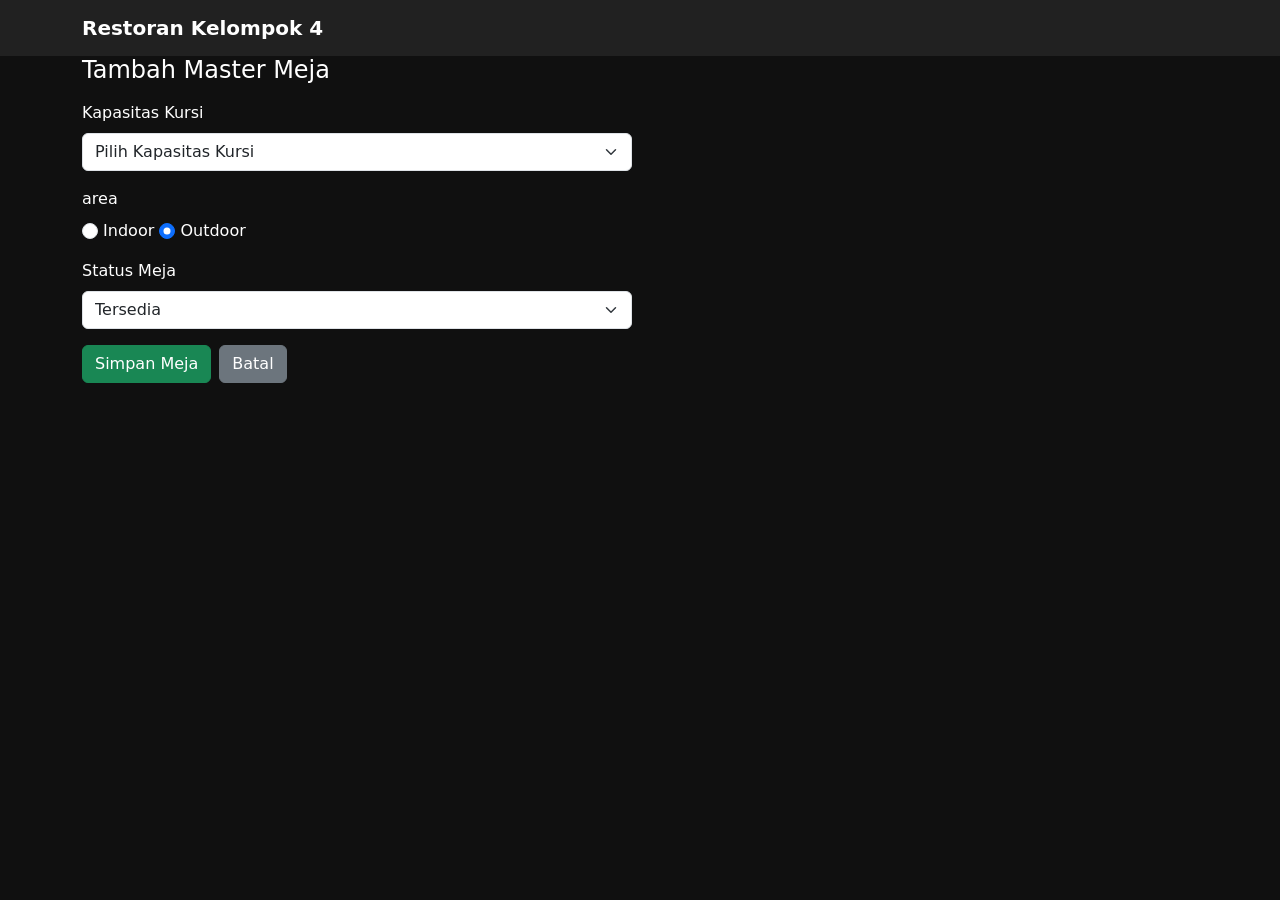
==== tambah.html @ 8766b601 "Progress awal modul-meja(unfinished #1)" ====
<!DOCTYPE html>
<html lang="en">
<head>
    <meta charset="UTF-8">
    <meta name="viewport" content="width=device-width, initial-scale=1.0">
    <title>Tambah Meja</title>
    <link href="https://cdn.jsdelivr.net/npm/bootstrap@5.3.3/dist/css/bootstrap.min.css" rel="stylesheet">
    <link rel="stylesheet" href="style.css">
</head>
<body>
    <!-- NAVBAR -->
    <div class="navbar navbar-dark" style="background-color: #212121;">
        <div class="container">
            <a class="navbar-brand fw-bold" href="index.html">Restoran Kelompok 4</a>
        </div>
    </div>

    <div class="container" style="color:white">
        <div class="kotak_meja" style="max-width: 550px">
            <h4 class="mb-3">Tambah Master Meja</h4>

            <form action="#" method="POST">

                <!-- Kapasitas -->
                <div class="mb-3">
                    <label class="form-label">Kapasitas Kursi</label>
                    <select class="form-select" name="Kapasitas" required>
                        <option value="" disabled selected>Pilih Kapasitas Kursi</option>\
                        <option value="4">4 Kursi</option>
                    </select>
                </div>

                <!-- Area -->
                <div class="mb-3">
                    <label class="form-label d-block">area</label>
                    <div class="form-check-inline">
                        <input class="form-check-input" type="radio" name="area" id="zona1" value="indoor" checked>
                        <label class="form-check-label" for="zona1">Indoor</label>
                        <input class="form-check-input" type="radio" name="area" id="zona2" value="outdoor" checked>
                        <label class="form-check-label" for="zona2">Outdoor</label>
                    </div>
                </div>

                <!-- Status -->
                 <div class="mb-3">
                    <label class="form-label">Status Meja</label>
                    <select class="form-select" name="status" required>
                        <option value="Tersedia">Tersedia</option>
                        <option value="Tersedia">Penuh</option>
                    </select>
                 </div>

                 <!-- Aksi -->
                  <div class="d-flex gap-2">
                    <button type="submit" class="btn btn-success">Simpan Meja</button>
                    <a href="index.html" class="btn btn-secondary">Batal</a>
                  </div>
            </form>
            
        </div>

    </div>
</body>
</html>
---- style.css ----
body {
  background-color: #101010;
}


.kotak-meja {
  background: #ffffff;
  padding: 20px;
  border: 1px solid #d4c5a9;
  margin: 30px auto;
  border-radius: 8px;
}
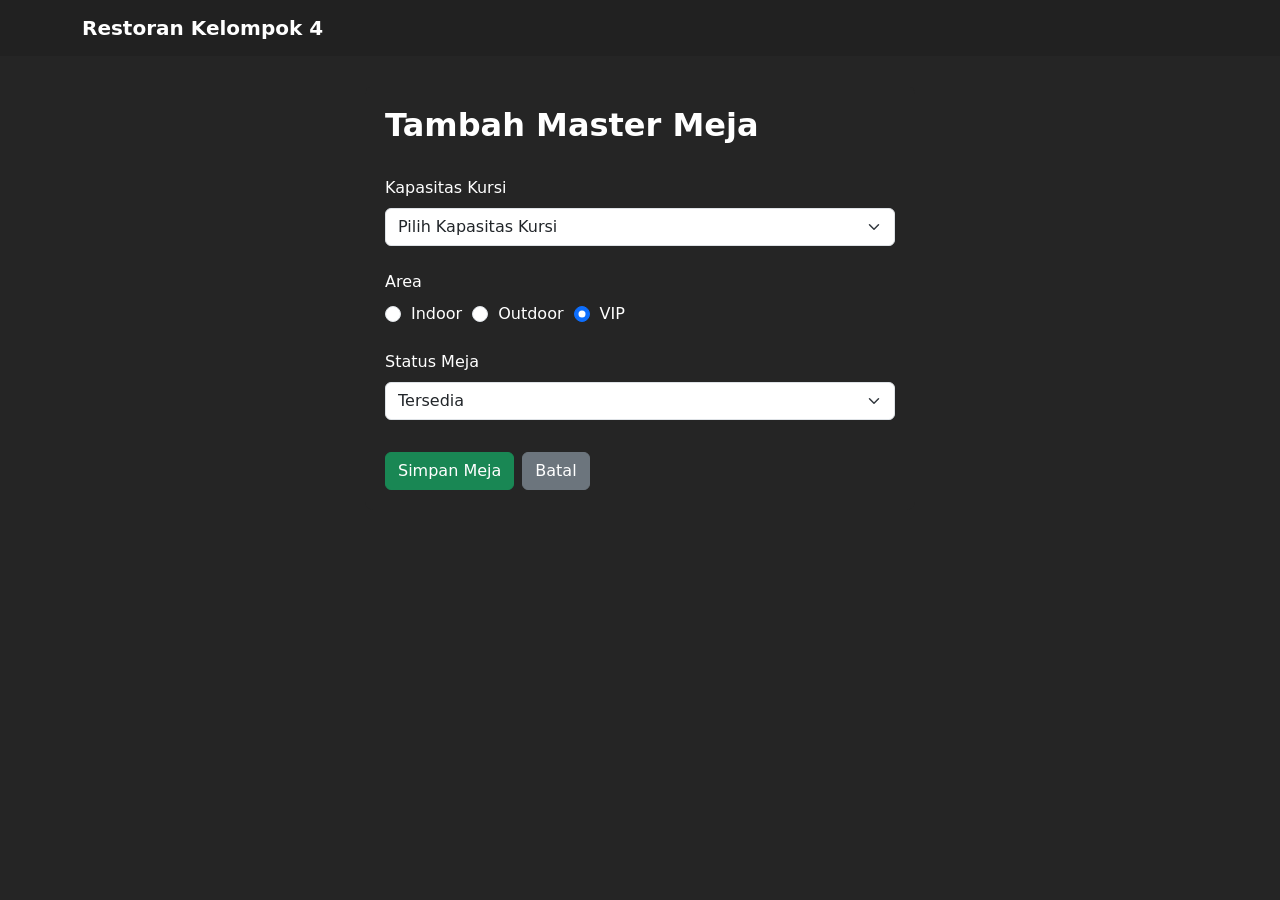
==== commit e5aae524: "Merapihkan dan menyelesaikan modul-meja tahap 1 & 2" ====
--- a/tambah.html
+++ b/tambah.html
@@ -9,49 +9,54 @@
 </head>
 <body>
     <!-- NAVBAR -->
-    <div class="navbar navbar-dark" style="background-color: #212121;">
+    <div class="navbar navbar-dark">
         <div class="container">
             <a class="navbar-brand fw-bold" href="index.html">Restoran Kelompok 4</a>
         </div>
     </div>
 
     <div class="container" style="color:white">
-        <div class="kotak_meja" style="max-width: 550px">
-            <h4 class="mb-3">Tambah Master Meja</h4>
+        <div class="area-input" style="max-width: 550px">
+            <h4 class="heading">Tambah Master Meja</h4>
 
             <form action="#" method="POST">
 
                 <!-- Kapasitas -->
-                <div class="mb-3">
+                <div class="kapasitas">
                     <label class="form-label">Kapasitas Kursi</label>
                     <select class="form-select" name="Kapasitas" required>
                         <option value="" disabled selected>Pilih Kapasitas Kursi</option>\
                         <option value="4">4 Kursi</option>
+                        <option value="2">2 Kursi</option>
+                        <option value="6">6 Kursi</option>
                     </select>
                 </div>
 
                 <!-- Area -->
-                <div class="mb-3">
-                    <label class="form-label d-block">area</label>
-                    <div class="form-check-inline">
+                <div class="area">
+                    <label class="form-label d-block">Area</label>
+                    <div class="form-check-inline" style="display: flex; gap: 10px;">
                         <input class="form-check-input" type="radio" name="area" id="zona1" value="indoor" checked>
                         <label class="form-check-label" for="zona1">Indoor</label>
                         <input class="form-check-input" type="radio" name="area" id="zona2" value="outdoor" checked>
                         <label class="form-check-label" for="zona2">Outdoor</label>
+                        <input class="form-check-input" type="radio" name="area" id="zona3" value="VIP" checked>
+                        <label class="form-check-label" for="zona3">VIP</label>
                     </div>
                 </div>
 
                 <!-- Status -->
-                 <div class="mb-3">
+                 <div class="status">
                     <label class="form-label">Status Meja</label>
                     <select class="form-select" name="status" required>
                         <option value="Tersedia">Tersedia</option>
-                        <option value="Tersedia">Penuh</option>
+                        <option value="Tidak Tersedia">Tidak Tersedia</option>
+                        <option value="Penuh">Penuh</option>
                     </select>
                  </div>
 
                  <!-- Aksi -->
-                  <div class="d-flex gap-2">
+                  <div class="submit">
                     <button type="submit" class="btn btn-success">Simpan Meja</button>
                     <a href="index.html" class="btn btn-secondary">Batal</a>
                   </div>
--- a/style.css
+++ b/style.css
@@ -1,12 +1,67 @@
 body {
-  background-color: #101010;
+  background-color: #252525;
+  
 }
 
 
 .kotak-meja {
-  background: #ffffff;
+  background: #fafafa;
   padding: 20px;
   border: 1px solid #d4c5a9;
   margin: 30px auto;
   border-radius: 8px;
-}+}
+
+.area-input {
+  background: #252525;
+  padding: 20px;
+  border: 1px ;
+  margin: 30px auto;
+  border-radius: 8px;
+}
+
+.submit{
+  margin-top: 32px;
+  display: flex;
+  gap: 8px;
+}
+
+.status{
+  margin-top: 24px;
+}
+
+.area{
+  margin-top:24px;
+}
+
+.kapasitas{
+  margin-top:32px;
+}
+
+.heading{
+  font-size:32px;
+  font-weight:bold;
+}
+
+.navbar{
+  background-color: #212121;
+  color: white;
+}
+
+.table{
+  border-radius: 8px;
+  overflow: hidden;
+  vertical-align: middle;
+  
+}
+
+.btn-gold{
+  color: black;
+  background-color: gold;
+  border-radius: 8px;
+  font-weight:bold;
+  font-size: 16px;
+}
+.btn-gold:hover {
+  background-color: #e6b800; 
+}
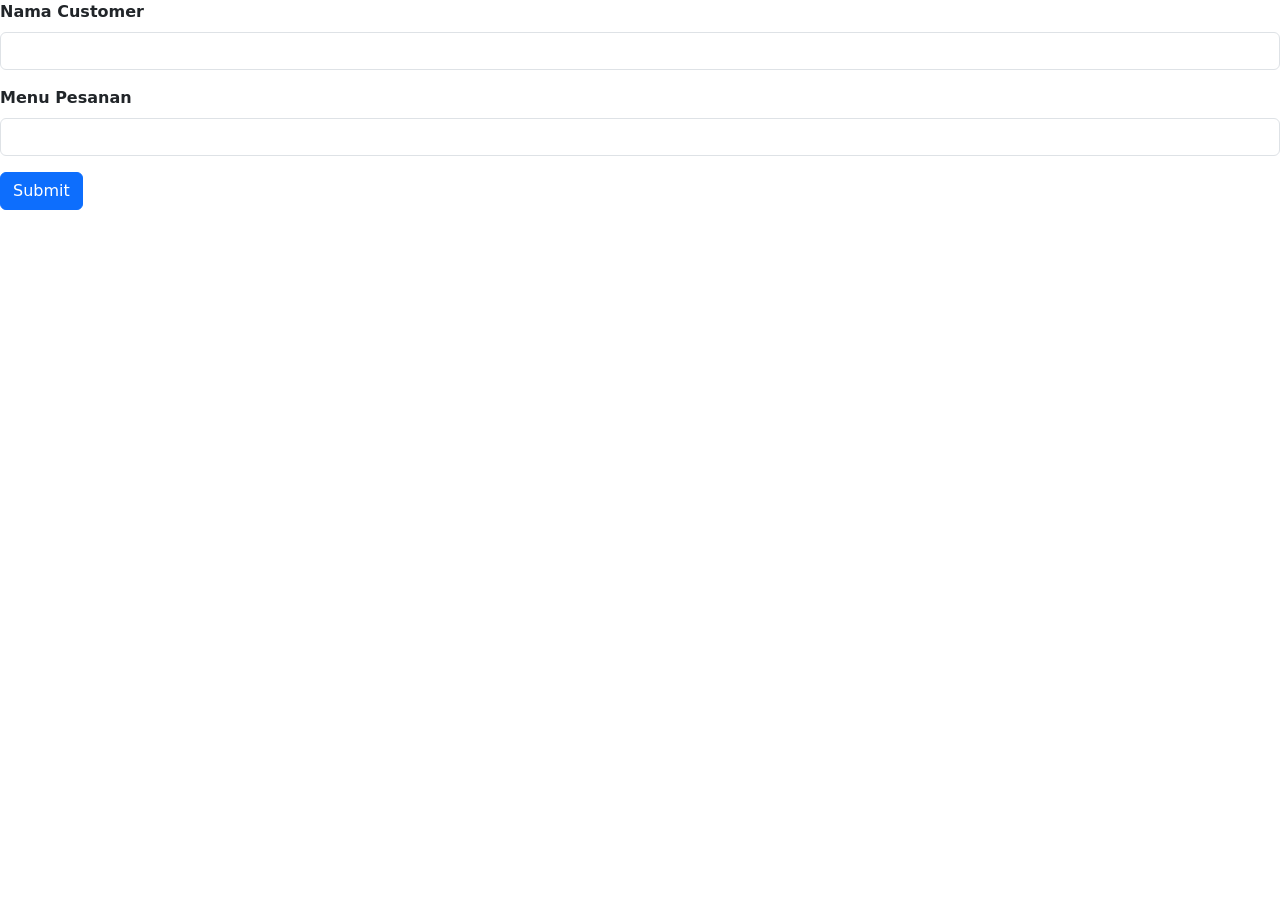
==== commit ddb44f48: "Initial commit" ====
--- a/tambah.html
+++ b/tambah.html
@@ -3,67 +3,22 @@
 <head>
     <meta charset="UTF-8">
     <meta name="viewport" content="width=device-width, initial-scale=1.0">
-    <title>Tambah Meja</title>
-    <link href="https://cdn.jsdelivr.net/npm/bootstrap@5.3.3/dist/css/bootstrap.min.css" rel="stylesheet">
-    <link rel="stylesheet" href="style.css">
+    <title>Document</title>
+     <link href="https://cdn.jsdelivr.net/npm/bootstrap@5.3.8/dist/css/bootstrap.min.css" rel="stylesheet" integrity="sha384-sRIl4kxILFvY47J16cr9ZwB07vP4J8+LH7qKQnuqkuIAvNWLzeN8tE5YBujZqJLB" crossorigin="anonymous">
+    <link href="style.css">
 </head>
 <body>
-    <!-- NAVBAR -->
-    <div class="navbar navbar-dark">
-        <div class="container">
-            <a class="navbar-brand fw-bold" href="index.html">Restoran Kelompok 4</a>
-        </div>
-    </div>
-
-    <div class="container" style="color:white">
-        <div class="area-input" style="max-width: 550px">
-            <h4 class="heading">Tambah Master Meja</h4>
-
-            <form action="#" method="POST">
-
-                <!-- Kapasitas -->
-                <div class="kapasitas">
-                    <label class="form-label">Kapasitas Kursi</label>
-                    <select class="form-select" name="Kapasitas" required>
-                        <option value="" disabled selected>Pilih Kapasitas Kursi</option>\
-                        <option value="4">4 Kursi</option>
-                        <option value="2">2 Kursi</option>
-                        <option value="6">6 Kursi</option>
-                    </select>
-                </div>
-
-                <!-- Area -->
-                <div class="area">
-                    <label class="form-label d-block">Area</label>
-                    <div class="form-check-inline" style="display: flex; gap: 10px;">
-                        <input class="form-check-input" type="radio" name="area" id="zona1" value="indoor" checked>
-                        <label class="form-check-label" for="zona1">Indoor</label>
-                        <input class="form-check-input" type="radio" name="area" id="zona2" value="outdoor" checked>
-                        <label class="form-check-label" for="zona2">Outdoor</label>
-                        <input class="form-check-input" type="radio" name="area" id="zona3" value="VIP" checked>
-                        <label class="form-check-label" for="zona3">VIP</label>
-                    </div>
-                </div>
-
-                <!-- Status -->
-                 <div class="status">
-                    <label class="form-label">Status Meja</label>
-                    <select class="form-select" name="status" required>
-                        <option value="Tersedia">Tersedia</option>
-                        <option value="Tidak Tersedia">Tidak Tersedia</option>
-                        <option value="Penuh">Penuh</option>
-                    </select>
-                 </div>
-
-                 <!-- Aksi -->
-                  <div class="submit">
-                    <button type="submit" class="btn btn-success">Simpan Meja</button>
-                    <a href="index.html" class="btn btn-secondary">Batal</a>
-                  </div>
-            </form>
-            
-        </div>
-
-    </div>
+    <form>
+  <div class="mb-3">
+    <b>
+    <label for="exampleInputName" class="form-label">Nama Customer</label>
+    <input type="paragraph" class="form-control" id="exampleInputEmail1" aria-describedby="emailHelp">
+  </div>
+  <div class="mb-3">
+    <label for="exampleInputPemesanan" class="form-label">Menu Pesanan</label>
+    <input type="paragraph" class="form-control" id="exampleInputPassword1">
+  </div>
+  <button type="submit" class="btn btn-primary">Submit</button>
+</form>
 </body>
 </html>
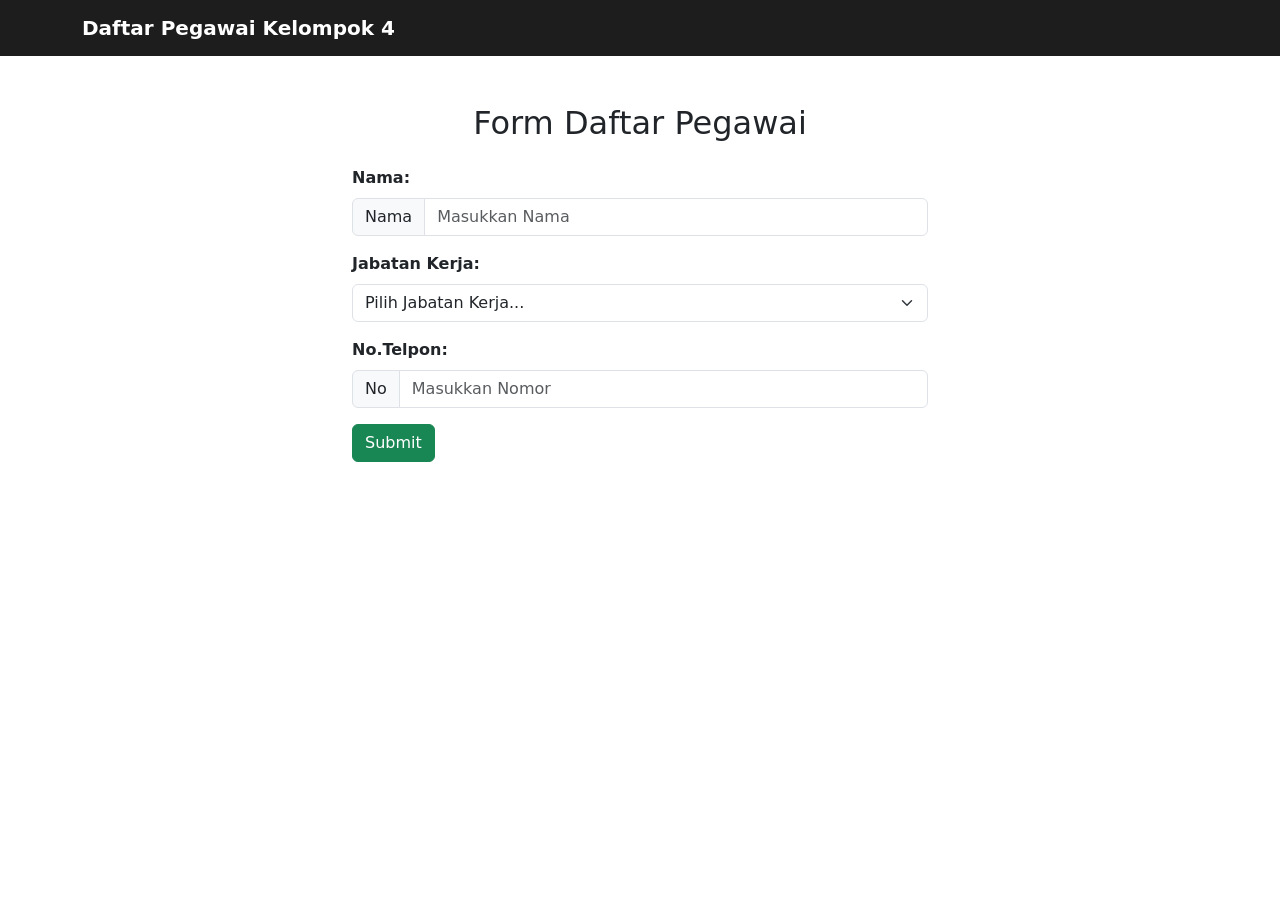
==== commit 5db17252: "Add files via upload" ====
--- a/tambah.html
+++ b/tambah.html
@@ -1,24 +1,50 @@
-<!DOCTYPE html>
-<html lang="en">
-<head>
-    <meta charset="UTF-8">
-    <meta name="viewport" content="width=device-width, initial-scale=1.0">
-    <title>Document</title>
-     <link href="https://cdn.jsdelivr.net/npm/bootstrap@5.3.8/dist/css/bootstrap.min.css" rel="stylesheet" integrity="sha384-sRIl4kxILFvY47J16cr9ZwB07vP4J8+LH7qKQnuqkuIAvNWLzeN8tE5YBujZqJLB" crossorigin="anonymous">
-    <link href="style.css">
-</head>
-<body>
-    <form>
-  <div class="mb-3">
-    <b>
-    <label for="exampleInputName" class="form-label">Nama Customer</label>
-    <input type="paragraph" class="form-control" id="exampleInputEmail1" aria-describedby="emailHelp">
-  </div>
-  <div class="mb-3">
-    <label for="exampleInputPemesanan" class="form-label">Menu Pesanan</label>
-    <input type="paragraph" class="form-control" id="exampleInputPassword1">
-  </div>
-  <button type="submit" class="btn btn-primary">Submit</button>
-</form>
-</body>
+<!DOCTYPE html>
+<html lang="en">
+<head>
+    <meta charset="UTF-8">
+    <meta name="viewport" content="width=device-width, initial-scale=1.0">
+    <link href="https://cdn.jsdelivr.net/npm/bootstrap@5.3.3/dist/css/bootstrap.min.css" rel="stylesheet">
+    <link rel="stylesheet" href="style.css">
+    <title>Daftar Pegawai</title>
+</head>
+<body>
+    <!-- NAVBAR -->
+    <nav class="navbar navbar-dark" style="background-color: #1d1d1d;">
+        <div class="container">
+            <a class="navbar-brand fw-bold" href="index.html">Daftar Pegawai Kelompok 4</a>
+        </div>
+    </nav>
+
+    <!-- DAFTAR -->
+    <div class="container mt-5" style="max-width: 600px;">
+        <h2 class="text-center mb-4">Form Daftar Pegawai</h2>
+        
+        <!-- NAMA -->
+        <div class="mb-3">
+            <label class="form-label fw-bold">Nama:</label>
+            <div class="input-group">
+                <span class="input-group-text" id="addon-wrapping">Nama</span>
+                <input type="text" class="form-control" placeholder="Masukkan Nama" aria-label="Username" aria-describedby="addon-wrapping">
+            </div>
+        </div>
+    <!-- JABATAN -->
+     <div class="mb-3">
+            <label class="form-label fw-bold">Jabatan Kerja:</label>
+            <select class="form-select">
+                <option selected disabled>Pilih Jabatan Kerja...</option>
+                <option value="Chef">Chef</option>
+                <option value="Waiters">Waiters</option>
+                <option value="Cashier">Cashier</option>
+            </select>
+        </div>
+    <!-- NO. TELPON-->
+     <div class="mb-3">
+            <label class="form-label fw-bold">No.Telpon:</label>
+            <div class="input-group">
+                <span class="input-group-text" id="addon-wrapping">No</span>
+                <input type="text" class="form-control" placeholder="Masukkan Nomor" aria-label="Nomor Telpon" aria-describedby="addon-wrapping">
+            </div>
+        </div>
+    <button type="button" class="btn btn-success">Submit</button>
+</body>
 </html>
--- a/style.css
+++ b/style.css
@@ -1,67 +1,23 @@
-body {
-  background-color: #252525;
-  
-}
-
-
-.kotak-meja {
-  background: #fafafa;
-  padding: 20px;
-  border: 1px solid #d4c5a9;
-  margin: 30px auto;
-  border-radius: 8px;
-}
-
-.area-input {
-  background: #252525;
-  padding: 20px;
-  border: 1px ;
-  margin: 30px auto;
-  border-radius: 8px;
-}
-
-.submit{
-  margin-top: 32px;
-  display: flex;
-  gap: 8px;
-}
-
-.status{
-  margin-top: 24px;
-}
-
-.area{
-  margin-top:24px;
-}
-
-.kapasitas{
-  margin-top:32px;
-}
-
-.heading{
-  font-size:32px;
-  font-weight:bold;
-}
-
-.navbar{
-  background-color: #212121;
-  color: white;
-}
-
-.table{
-  border-radius: 8px;
-  overflow: hidden;
-  vertical-align: middle;
-  
-}
-
-.btn-gold{
-  color: black;
-  background-color: gold;
-  border-radius: 8px;
-  font-weight:bold;
-  font-size: 16px;
-}
-.btn-gold:hover {
-  background-color: #e6b800; 
-}
+.table-container {
+  background-color: #000;
+  border-radius: 12px;
+  padding: 24px;
+  width: 90%;
+  max-width: 1000px;
+  margin: 100px auto 0 auto; 
+}
+.form-container {
+    max-width: 500px;  
+    width: 90%;        
+}
+.daftar { 
+    max-width: 500px;  
+    width: 90%;        
+    margin: 50px auto;
+    padding-left: 50px;
+}
+.nama { 
+    max-width: 500px;  
+    width: 90%;        
+    padding-left: 200px;
+}
